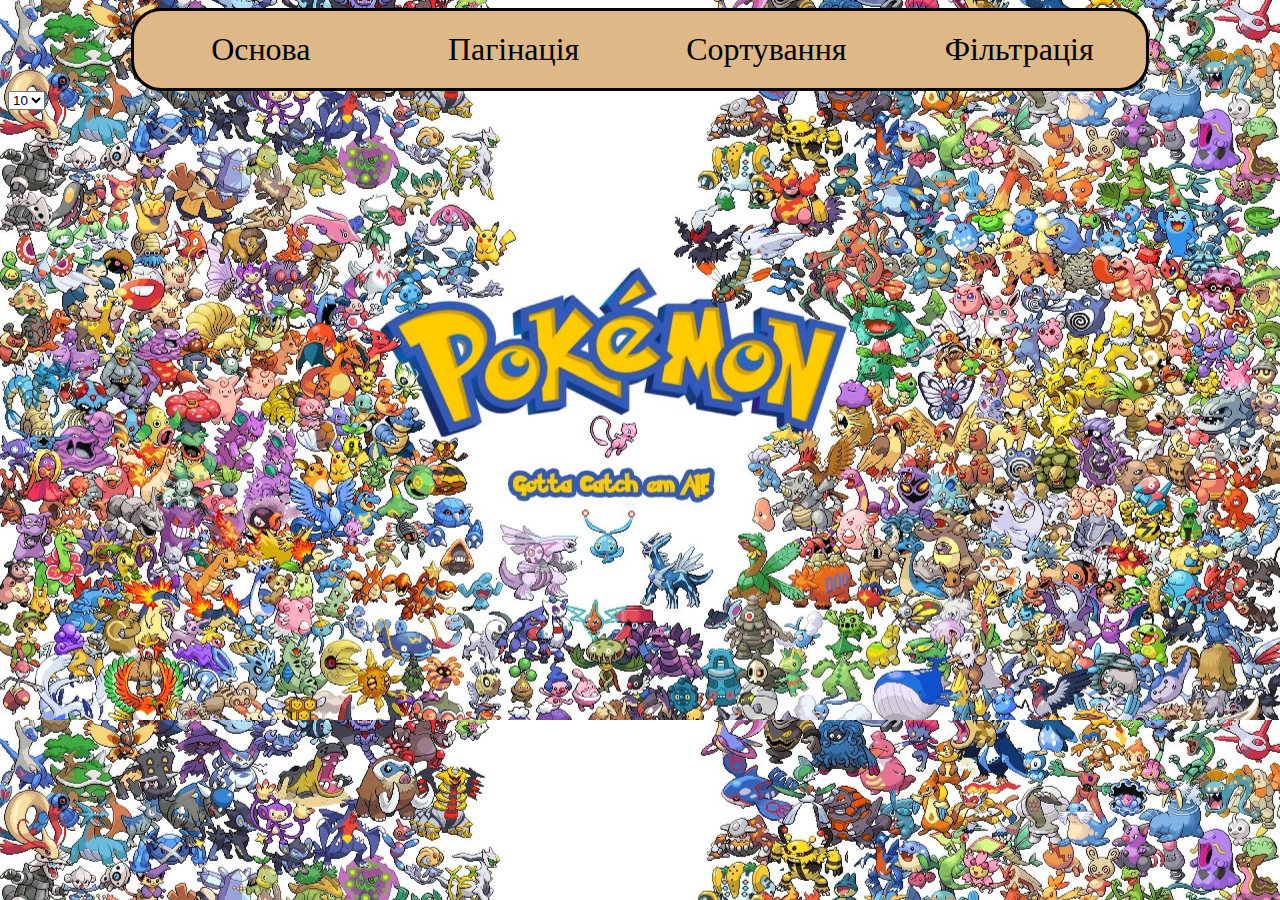
==== Html files/pagination.html @ b7388732 "settings" ====
<!DOCTYPE html>
<html lang="en">
<head>
    <meta charset="UTF-8">
    <title>PokeAPI Pagination</title>
    <link rel="shortcut icon" href="../media/icon.png" type="image/png">
    <link rel="stylesheet" type="text/css" href="../styles/style.css">
    <link rel="stylesheet" type="text/css" href="../styles/pagination.css">
</head>
<body>
    <header>
      <a href="index.html">Основа</a>
      <a href="pagination.html">Пагінація</a>
      <a href="">Сортування</a>
      <a href="">Фільтрація</a>
    </header>
    <label>
        <select>
            <option value="5">5</option>
            <option value="10" selected>10</option>
            <option value="15">15</option>
            <option value="20">20</option>
        </select>
    </label>
</body>
</html>
---- styles/style.css ----
body {
  background-image: url("../media/background.jpg");
  background-size: 100%;
}
header {
  margin: 0 auto;
  display: flex;
  justify-content: space-around;
  width: 80%;
  background-color: burlywood;
  border: 3px solid black;
  border-radius: 30px;
}
header a {
  width: 100%;
  height: 100%;
  text-align: center;
  text-decoration: none;
  color: black;
  font-size: 2rem;
  padding: 20px;
  margin: 0;
}
header a:hover{
  background-color: rgba(0, 0, 0, 0.2);
  cursor: pointer;
}
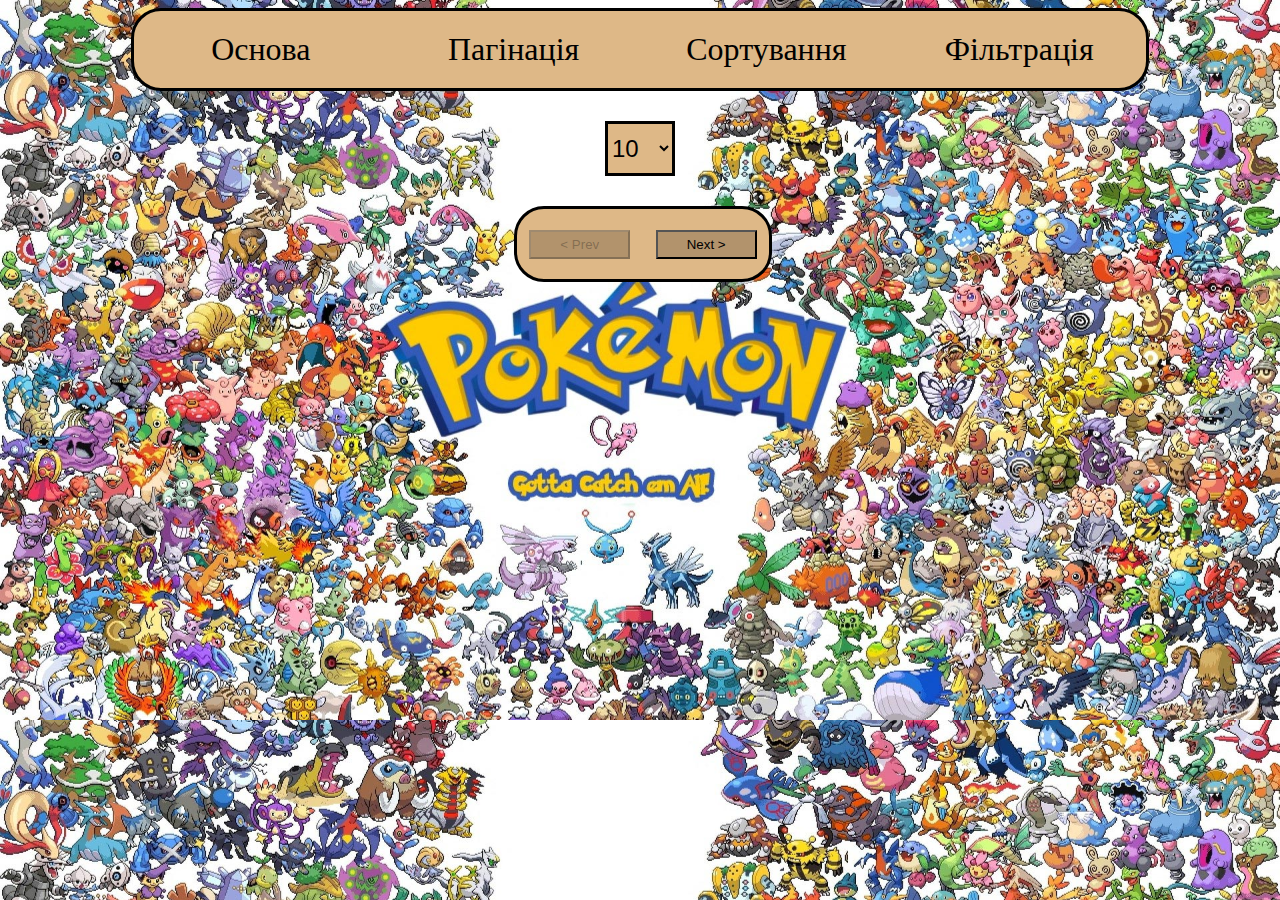
==== commit aba8df43: "adding pagination" ====
--- a/Html files/pagination.html
+++ b/Html files/pagination.html
@@ -22,5 +22,18 @@
             <option value="20">20</option>
         </select>
     </label>
+    <main>
+        <ul>
+
+        </ul>
+        <div id="chosenPokemon" style="display: none">
+
+        </div>
+        <div class="buttons">
+            <button onclick="prev()" disabled>< Prev</button>
+            <button onclick="next()">Next ></button>
+        </div>
+    </main>
+    <script src="../js/pagination.js"></script>
 </body>
 </html>--- a/styles/style.css
+++ b/styles/style.css
@@ -24,4 +24,9 @@
 header a:hover{
   background-color: rgba(0, 0, 0, 0.2);
   cursor: pointer;
+}
+@media screen and (max-width: 900px){
+  header{
+    flex-direction: column;
+  }
 }--- a/styles/pagination.css
+++ b/styles/pagination.css
@@ -0,0 +1,75 @@
+body{
+    display: flex;
+    flex-direction: column;
+    align-items: center;
+    justify-content: space-around;
+}
+select{
+    width: 70px;
+    height: 55px;
+    margin: 30px;
+    background-color: burlywood;
+    border: 3px solid black;
+    font-size: 1.5rem;
+}
+main{
+    width: 20%;
+}
+ul{
+    list-style: none;
+    padding: 0;
+    margin: 0;
+}
+li{
+    font-size: 2rem;
+    text-align: center;
+    margin: 5px 0;
+    border: 3px solid black;
+    border-radius: 30px;
+    padding: 10px;
+    background-color: burlywood;
+}
+li:hover{
+    background-color: rgb(178, 147, 108);
+    cursor: pointer;
+}
+#chosenPokemon {
+    border: 3px solid black;
+    display: flex;
+    flex-direction: column;
+    align-items: center;
+    background-color: burlywood;
+    border-radius: 30px;
+    padding: 0 20px;
+}
+.backButton{
+    background-color: rgb(178, 147, 108);
+    width: 40%;
+    padding: 5px;
+    margin: 0;
+}
+.backButton:hover{
+    background-color: rgba(0,0,0,0.5);
+    cursor: pointer;
+}
+.buttons{
+    margin: 0 auto;
+    display: flex;
+    justify-content: space-around;
+    align-items: center;
+    width: 100%;
+    height: 70px;
+    background-color: burlywood;
+    border: 3px solid black;
+    border-radius: 30px;
+}
+button{
+    background-color: rgb(178, 147, 108);
+    width: 40%;
+    padding: 5px;
+    margin: 0;
+}
+button:hover{
+    background-color: rgba(0,0,0,0.5);
+    cursor: pointer;
+}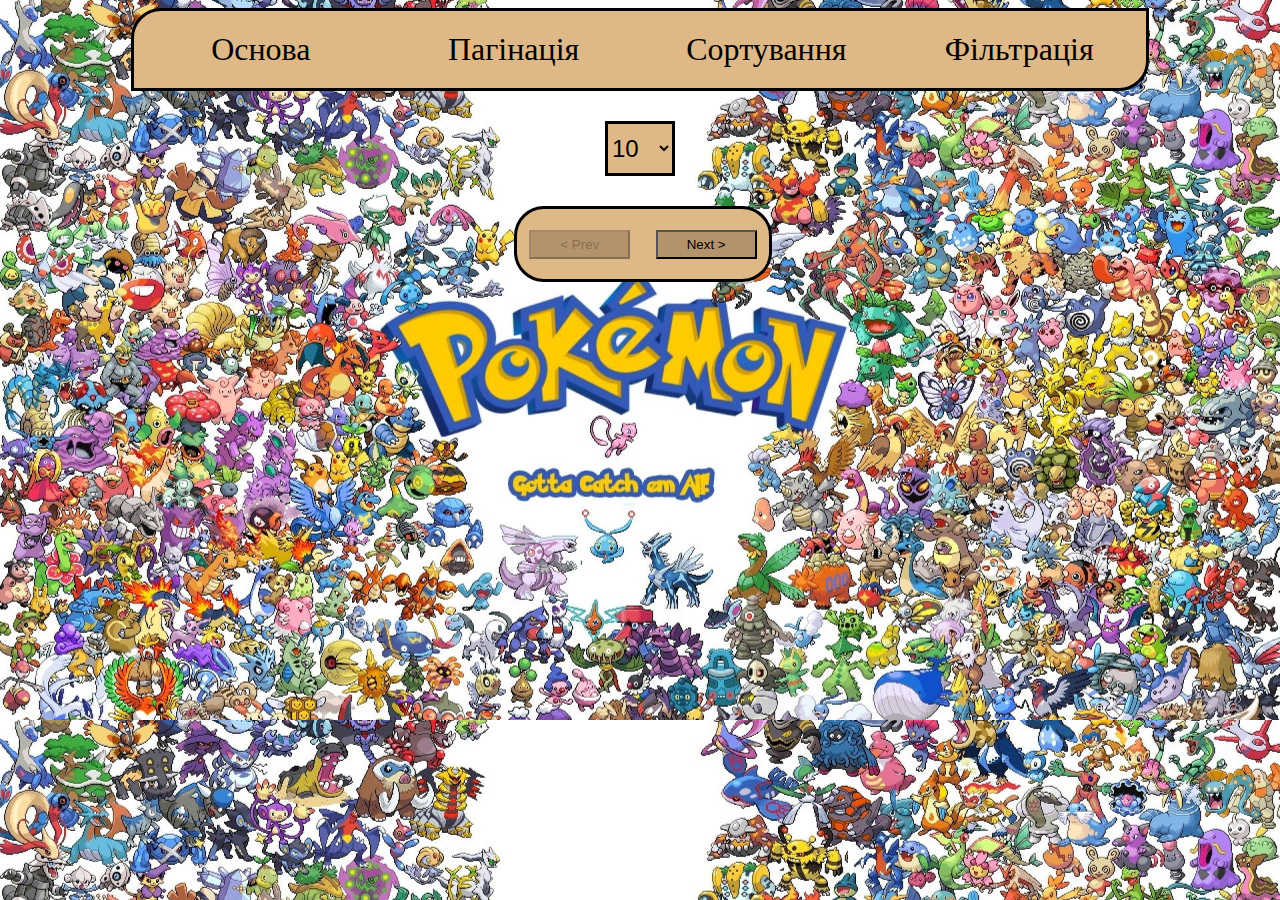
==== commit 0b1341c8: "adding details" ====
--- a/Html files/pagination.html
+++ b/Html files/pagination.html
@@ -11,8 +11,8 @@
     <header>
       <a href="index.html">Основа</a>
       <a href="pagination.html">Пагінація</a>
-      <a href="">Сортування</a>
-      <a href="">Фільтрація</a>
+      <a href="sorting.html">Сортування</a>
+      <a href="filtration.html">Фільтрація</a>
     </header>
     <label>
         <select>
--- a/styles/style.css
+++ b/styles/style.css
@@ -9,7 +9,7 @@
   width: 80%;
   background-color: burlywood;
   border: 3px solid black;
-  border-radius: 30px;
+  border-radius: 30px 0 30px 0;
 }
 header a {
   width: 100%;
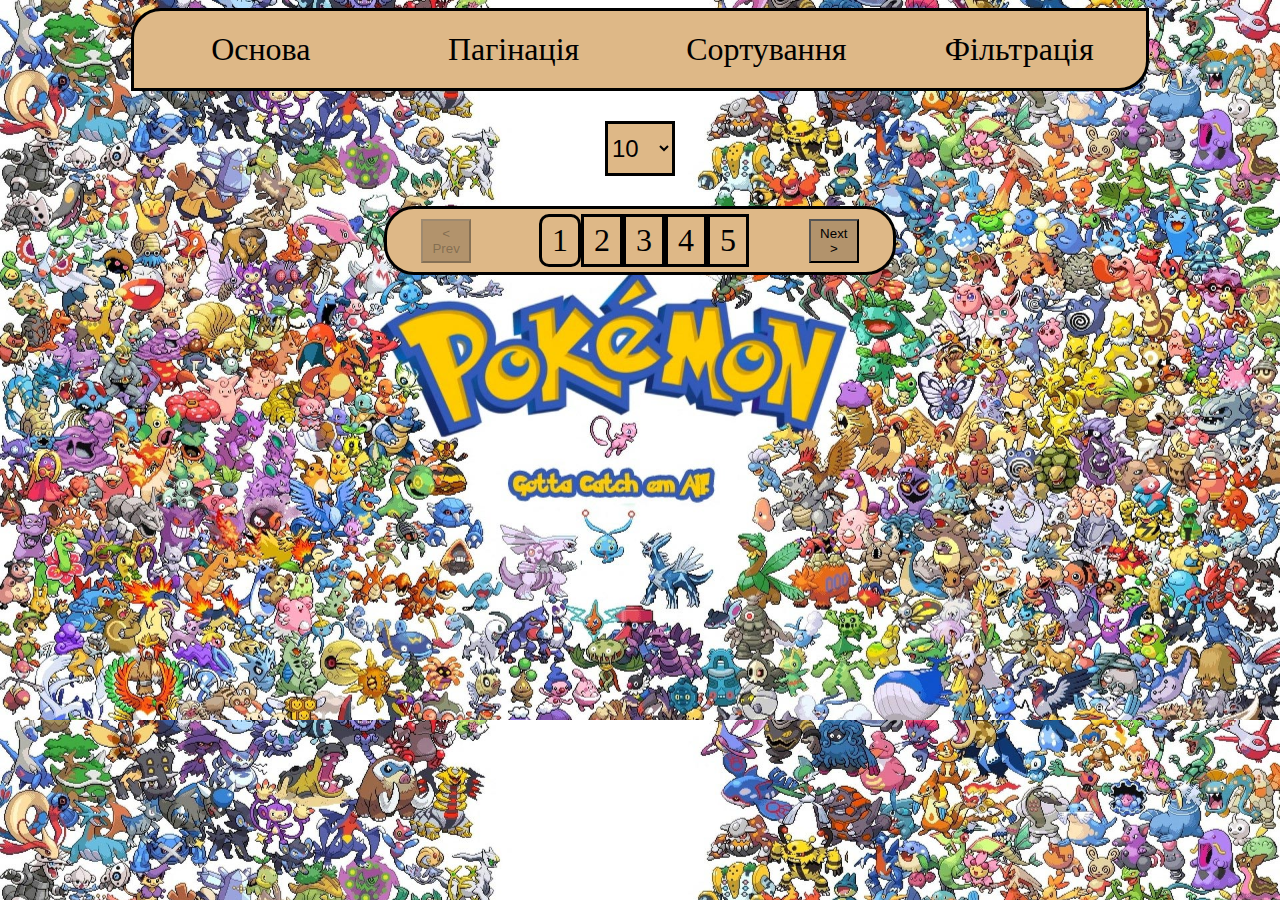
==== commit 13545ae4: "adding sorting" ====
--- a/Html files/pagination.html
+++ b/Html files/pagination.html
@@ -29,11 +29,18 @@
         <div id="chosenPokemon" style="display: none">
 
         </div>
-        <div class="buttons">
-            <button onclick="prev()" disabled>< Prev</button>
-            <button onclick="next()">Next ></button>
-        </div>
     </main>
+    <div class="buttons">
+        <button onclick="prev()" disabled>< Prev</button>
+        <ul>
+            <li id="selected">1</li>
+            <li>2</li>
+            <li class="central">3</li>
+            <li>4</li>
+            <li>5</li>
+        </ul>
+        <button onclick="next()">Next ></button>
+    </div>
     <script src="../js/pagination.js"></script>
 </body>
 </html>--- a/styles/pagination.css
+++ b/styles/pagination.css
@@ -41,6 +41,7 @@
     background-color: burlywood;
     border-radius: 30px;
     padding: 0 20px;
+    margin: 50px;
 }
 .backButton{
     background-color: rgb(178, 147, 108);
@@ -57,19 +58,35 @@
     display: flex;
     justify-content: space-around;
     align-items: center;
-    width: 100%;
-    height: 70px;
+    width: 40%;
     background-color: burlywood;
     border: 3px solid black;
     border-radius: 30px;
 }
 button{
     background-color: rgb(178, 147, 108);
-    width: 40%;
+    width: 10%;
     padding: 5px;
     margin: 0;
 }
 button:hover{
     background-color: rgba(0,0,0,0.5);
     cursor: pointer;
+}
+.buttons ul{
+    width: 40%;
+    display: flex;
+    justify-content: space-around;
+}
+.buttons li{
+    border-radius: 0;
+    padding: 5px 10px;
+}
+#selected{
+    border-radius: 10px;
+}
+@media all and (max-width: 900px){
+    .buttons{
+        flex-direction: column;
+    }
 }